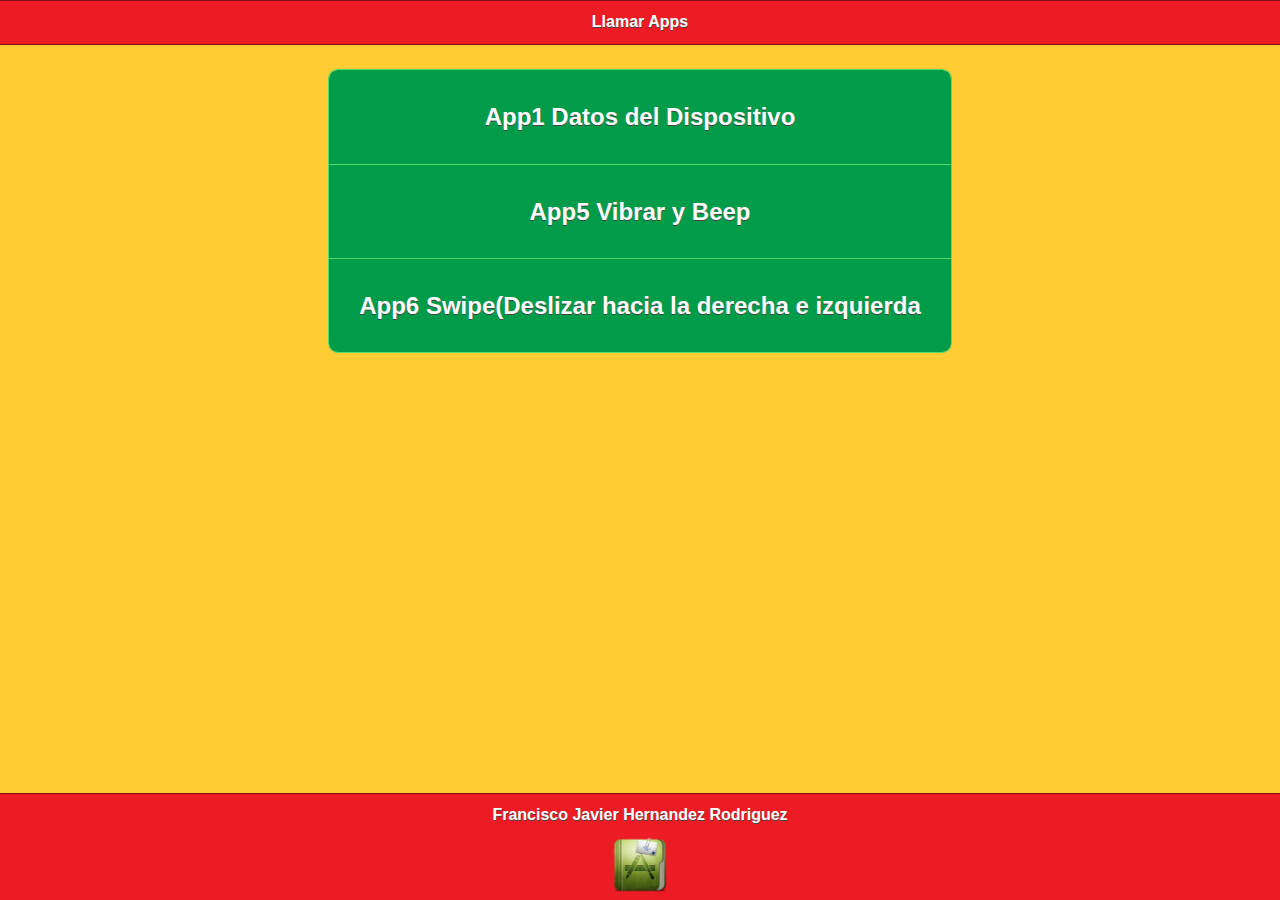
==== index.html @ 0e6b4efb "1subir" ====
<!DOCTYPE html>
<html>
<head>
<meta charset="utf-8">
<title>Mostrar Aplicaciones</title>

</head>
<body>
<!--grupo CSS-->
<link rel="stylesheet" href="css/tema-app7.min.css"/>
<link rel="stylesheet" href="css/jquery.mobile.icons-1.4.5.min.css"/>
<link rel="stylesheet" href="css/jquery.mobile.structure-1.4.5.min.css"/>

<!--grupo JavaScript-->
<script src="js/jquery-1.11.2.min.js"></script>
<script src="js/jquery.mobile-1.4.5.min.js"></script>
<script src="js/acciones.js" type="text/javascript"></script>

<script src="phonegap.js"></script>
<div data-role="page" id="Principal" data-theme="a">
<div data-role="header">
<h1>Llamar Apps</h1>
</div>

<div data-role="main" class="ui-content" align="center">
<div style="width:50%">
<ul data-role="controlgroup" data-type="vertical" data-theme="a">
<li class="ui-first-child ui-last-child">
<a href="index1.html" data-role="button" target="_self">
<h2>App1 Datos del Dispositivo</h2>
</a>
</li>
<li class="ui-first-child ui-last-child">
<a href="index5.html" data-role="button" target="_self">
<h2>App5 Vibrar y Beep</h2>
</a>
</li>
<li class="ui-first-child ui-last-child">
<a href="index6.html" data-role="button" target="_self">
<h2>App6 Swipe(Deslizar hacia la derecha e izquierda</h2>
</a>
</li>
</ul>
</div>
</div>

<div data-role="footer" align="center" data-theme="a" data-position="fixed">
<h4>Francisco Javier Hernandez Rodriguez</h4>
<img src="res/android/mdpi.png" width="56" height="56">
</div>
</div>

</body>
</html>
---- css/tema-app7.min.css ----
/*!
* jQuery Mobile 1.4.5
* Git HEAD hash: 68e55e78b292634d3991c795f06f5e37a512decc <> Date: Fri Oct 31 2014 17:33:30 UTC
* http://jquerymobile.com
*
* Copyright 2010, 2014 jQuery Foundation, Inc. and othercontributors
* Released under the MIT license.
* http://jquery.org/license
*
*/


/* Globals */
/* Font
-----------------------------------------------------------------------------------------------------------*/
html {
	font-size: 100%;
}
body,
input,
select,
textarea,
button,
.ui-btn {
	font-size: 1em;
	line-height: 1.3;
	 font-family: sans-serif /*{global-font-family}*/;
}
legend,
.ui-input-text input,
.ui-input-search input {
	color: inherit;
	text-shadow: inherit;
}
/* Form labels (overrides font-weight bold in bars, and mini font-size) */
.ui-mobile label,
div.ui-controlgroup-label {
	font-weight: normal;
	font-size: 16px;
}
/* Separators
-----------------------------------------------------------------------------------------------------------*/
/* Field contain separator (< 28em) */
.ui-field-contain {
	border-bottom-color: #828282;
	border-bottom-color: rgba(0,0,0,.15);
	border-bottom-width: 1px;
	border-bottom-style: solid;
}
/* Table opt-in classes: strokes between each row, and alternating row stripes */
/* Classes table-stroke and table-stripe are deprecated in 1.4. */
.table-stroke thead th,
.table-stripe thead th,
.table-stripe tbody tr:last-child {
	border-bottom: 1px solid #d6d6d6; /* non-RGBA fallback */
	border-bottom: 1px solid rgba(0,0,0,.1);
}
.table-stroke tbody th,
.table-stroke tbody td {
	border-bottom: 1px solid #e6e6e6; /* non-RGBA fallback  */
	border-bottom: 1px solid rgba(0,0,0,.05);
}
.table-stripe.table-stroke tbody tr:last-child th,
.table-stripe.table-stroke tbody tr:last-child td {
	border-bottom: 0;
}
.table-stripe tbody tr:nth-child(odd) td,
.table-stripe tbody tr:nth-child(odd) th {
	background-color: #eeeeee; /* non-RGBA fallback  */
	background-color: rgba(0,0,0,.04);
}
/* Buttons
-----------------------------------------------------------------------------------------------------------*/
.ui-btn,
label.ui-btn {
	font-weight: bold;
	border-width: 1px;
	border-style: solid;
}
.ui-btn {
	text-decoration: none !important;
}
.ui-btn-active {
	cursor: pointer;
}
/* Corner rounding
-----------------------------------------------------------------------------------------------------------*/
/* Class ui-btn-corner-all deprecated in 1.4 */
.ui-corner-all {
	-webkit-border-radius: .6em /*{global-radii-blocks}*/;
	border-radius: .6em /*{global-radii-blocks}*/;
}
/* Buttons */
.ui-btn-corner-all,
.ui-btn.ui-corner-all,
/* Slider track */
.ui-slider-track.ui-corner-all,
/* Flipswitch */
.ui-flipswitch.ui-corner-all,
/* Count bubble */
.ui-li-count {
	-webkit-border-radius: .3125em /*{global-radii-buttons}*/;
	border-radius: .3125em /*{global-radii-buttons}*/;
}
/* Icon-only buttons */
.ui-btn-icon-notext.ui-btn-corner-all,
.ui-btn-icon-notext.ui-corner-all {
	-webkit-border-radius: 1em;
	border-radius: 1em;
}
/* Radius clip workaround for cleaning up corner trapping */
.ui-btn-corner-all,
.ui-corner-all {
	-webkit-background-clip: padding;
	background-clip: padding-box;
}
/* Popup arrow */
.ui-popup.ui-corner-all > .ui-popup-arrow-guide {
	left: .6em /*{global-radii-blocks}*/;
	right: .6em /*{global-radii-blocks}*/;
	top: .6em /*{global-radii-blocks}*/;
	bottom: .6em /*{global-radii-blocks}*/;
}
/* Shadow
-----------------------------------------------------------------------------------------------------------*/
.ui-shadow {
	-webkit-box-shadow: 0 1px 3px /*{global-box-shadow-size}*/ rgba(0,0,0,.2) /*{global-box-shadow-color}*/;
	-moz-box-shadow: 0 1px 3px /*{global-box-shadow-size}*/ rgba(0,0,0,.2) /*{global-box-shadow-color}*/;
	box-shadow: 0 1px 3px /*{global-box-shadow-size}*/ rgba(0,0,0,.2) /*{global-box-shadow-color}*/;
}
.ui-shadow-inset {
	-webkit-box-shadow: inset 0 1px 3px /*{global-box-shadow-size}*/ rgba(0,0,0,.2) /*{global-box-shadow-color}*/;
	-moz-box-shadow: inset 0 1px 3px /*{global-box-shadow-size}*/ rgba(0,0,0,.2) /*{global-box-shadow-color}*/;
	box-shadow: inset 0 1px 3px /*{global-box-shadow-size}*/ rgba(0,0,0,.2) /*{global-box-shadow-color}*/;
}
.ui-overlay-shadow {
	-webkit-box-shadow: 0 0 12px 		rgba(0,0,0,.6);
	-moz-box-shadow: 0 0 12px 			rgba(0,0,0,.6);
	box-shadow: 0 0 12px 				rgba(0,0,0,.6);
}
/* Icons
-----------------------------------------------------------------------------------------------------------*/
.ui-btn-icon-left:after,
.ui-btn-icon-right:after,
.ui-btn-icon-top:after,
.ui-btn-icon-bottom:after,
.ui-btn-icon-notext:after {
	background-color: #666666 /*{global-icon-color}*/;
	background-color: rgba(0,0,0,.15) /*{global-icon-disc}*/;
	background-position: center center;
	background-repeat: no-repeat;
	-webkit-border-radius: 1em;
	border-radius: 1em;
}
/* Alt icons */
.ui-alt-icon.ui-btn:after,
.ui-alt-icon .ui-btn:after,
html .ui-alt-icon.ui-checkbox-off:after,
html .ui-alt-icon.ui-radio-off:after,
html .ui-alt-icon .ui-checkbox-off:after,
html .ui-alt-icon .ui-radio-off:after {
	background-color: #666666 /*{global-icon-color}*/;
	background-color: rgba(0,0,0,.15) /*{global-icon-disc}*/;
}
/* No disc */
.ui-nodisc-icon.ui-btn:after,
.ui-nodisc-icon .ui-btn:after {
	background-color: transparent;
}
/* Icon shadow */
.ui-shadow-icon.ui-btn:after,
.ui-shadow-icon .ui-btn:after {
	-webkit-box-shadow: 0 1px 0 rgba(255,255,255,.3) /*{global-icon-shadow}*/;
	-moz-box-shadow: 0 1px 0 rgba(255,255,255,.3) /*{global-icon-shadow}*/;
	box-shadow: 0 1px 0 rgba(255,255,255,.3) /*{global-icon-shadow}*/;
}
/* Checkbox and radio */
.ui-btn.ui-checkbox-off:after,
.ui-btn.ui-checkbox-on:after,
.ui-btn.ui-radio-off:after,
.ui-btn.ui-radio-on:after {
	display: block;
	width: 18px;
	height: 18px;
	margin: -9px 2px 0 2px;
}
.ui-checkbox-off:after,
.ui-btn.ui-radio-off:after {
	filter: Alpha(Opacity=30);
	opacity: .3;
}
.ui-btn.ui-checkbox-off:after,
.ui-btn.ui-checkbox-on:after {
	-webkit-border-radius: .1875em;
	border-radius: .1875em;
}
.ui-btn.ui-checkbox-off:after {
	background-color: #666;
	background-color: rgba(0,0,0,.3);
}
.ui-radio .ui-btn.ui-radio-on:after {
	background-image: none;
	background-color: #fff;
	width: 8px;
	height: 8px;
	border-width: 5px;
	border-style: solid; 
}
.ui-alt-icon.ui-btn.ui-radio-on:after,
.ui-alt-icon .ui-btn.ui-radio-on:after {
	background-color: #000;
}
/* Loader */
.ui-icon-loading {
	background: url("images/ajax-loader.gif");
	background-size: 2.875em 2.875em;
}.ui-bar-a,.ui-page-theme-a .ui-bar-inherit,html .ui-bar-a .ui-bar-inherit,html .ui-body-a .ui-bar-inherit,html body .ui-group-theme-a .ui-bar-inherit{background-color:#ed1c24 ;border-color:#820f13 ;color:#ffffff ;text-shadow:0  1px  0  #444444 ;font-weight:bold;}.ui-bar-a{border-width:1px;border-style:solid;}.ui-overlay-a,.ui-page-theme-a,.ui-page-theme-a .ui-panel-wrapper{background-color:#ffcc33 ;border-color:#ffcc33 ;color:#000000 ;text-shadow:0  1px  0  #eeeeee ;}.ui-body-a,.ui-page-theme-a .ui-body-inherit,html .ui-bar-a .ui-body-inherit,html .ui-body-a .ui-body-inherit,html body .ui-group-theme-a .ui-body-inherit,html .ui-panel-page-container-a{background-color:#00a99d ;border-color:#005c56 ;color:#ffffff ;text-shadow:0  1px  0  #444444 ;}.ui-body-a{border-width:1px;border-style:solid;}.ui-page-theme-a a,html .ui-bar-a a,html .ui-body-a a,html body .ui-group-theme-a a{color:#3388cc ;font-weight:bold;}.ui-page-theme-a a:visited,html .ui-bar-a a:visited,html .ui-body-a a:visited,html body .ui-group-theme-a a:visited{   color:#3388cc ;}.ui-page-theme-a a:hover,html .ui-bar-a a:hover,html .ui-body-a a:hover,html body .ui-group-theme-a a:hover{color:#005599 ;}.ui-page-theme-a a:active,html .ui-bar-a a:active,html .ui-body-a a:active,html body .ui-group-theme-a a:active{color:#005599 ;}.ui-page-theme-a .ui-btn,html .ui-bar-a .ui-btn,html .ui-body-a .ui-btn,html body .ui-group-theme-a .ui-btn,html head + body .ui-btn.ui-btn-a,.ui-page-theme-a .ui-btn:visited,html .ui-bar-a .ui-btn:visited,html .ui-body-a .ui-btn:visited,html body .ui-group-theme-a .ui-btn:visited,html head + body .ui-btn.ui-btn-a:visited{background-color:#009c49 ;border-color:#54da66 ;color:#ffffff ;text-shadow:0  1px  0  #444444 ;}.ui-page-theme-a .ui-btn:hover,html .ui-bar-a .ui-btn:hover,html .ui-body-a .ui-btn:hover,html body .ui-group-theme-a .ui-btn:hover,html head + body .ui-btn.ui-btn-a:hover{background-color:#45b353 ;border-color:#60fa74 ;color:#ffffff ;text-shadow:0  1px  0  #444444 ;}.ui-page-theme-a .ui-btn:active,html .ui-bar-a .ui-btn:active,html .ui-body-a .ui-btn:active,html body .ui-group-theme-a .ui-btn:active,html head + body .ui-btn.ui-btn-a:active{background-color:#45b353 ;border-color:#25622d ;color:#ffffff ;text-shadow:0  1px  0  #444444 ;}.ui-page-theme-a .ui-btn.ui-btn-active,html .ui-bar-a .ui-btn.ui-btn-active,html .ui-body-a .ui-btn.ui-btn-active,html body .ui-group-theme-a .ui-btn.ui-btn-active,html head + body .ui-btn.ui-btn-a.ui-btn-active,.ui-page-theme-a .ui-checkbox-on:after,html .ui-bar-a .ui-checkbox-on:after,html .ui-body-a .ui-checkbox-on:after,html body .ui-group-theme-a .ui-checkbox-on:after,.ui-btn.ui-checkbox-on.ui-btn-a:after,.ui-page-theme-a .ui-flipswitch-active,html .ui-bar-a .ui-flipswitch-active,html .ui-body-a .ui-flipswitch-active,html body .ui-group-theme-a .ui-flipswitch-active,html body .ui-flipswitch.ui-bar-a.ui-flipswitch-active,.ui-page-theme-a .ui-slider-track .ui-btn-active,html .ui-bar-a .ui-slider-track .ui-btn-active,html .ui-body-a .ui-slider-track .ui-btn-active,html body .ui-group-theme-a .ui-slider-track .ui-btn-active,html body div.ui-slider-track.ui-body-a .ui-btn-active{background-color:#3388cc ;border-color:#3388cc ;color:#ffffff ;text-shadow:0  1px  0  #005599 ;}.ui-page-theme-a .ui-radio-on:after,html .ui-bar-a .ui-radio-on:after,html .ui-body-a .ui-radio-on:after,html body .ui-group-theme-a .ui-radio-on:after,.ui-btn.ui-radio-on.ui-btn-a:after{border-color:#3388cc ;}.ui-page-theme-a .ui-btn:focus,html .ui-bar-a .ui-btn:focus,html .ui-body-a .ui-btn:focus,html body .ui-group-theme-a .ui-btn:focus,html head + body .ui-btn.ui-btn-a:focus,.ui-page-theme-a .ui-focus,html .ui-bar-a .ui-focus,html .ui-body-a .ui-focus,html body .ui-group-theme-a .ui-focus,html head + body .ui-btn-a.ui-focus,html head + body .ui-body-a.ui-focus{-webkit-box-shadow:0 0 12px #3388cc ;-moz-box-shadow:0 0 12px #3388cc ;box-shadow:0 0 12px #3388cc ;}.ui-bar-b,.ui-page-theme-b .ui-bar-inherit,html .ui-bar-b .ui-bar-inherit,html .ui-body-b .ui-bar-inherit,html body .ui-group-theme-b .ui-bar-inherit{background-color:#e9e9e9 ;border-color:#dddddd ;color:#333333 ;text-shadow:0  1px  0  #eeeeee ;font-weight:bold;}.ui-bar-b{border-width:1px;border-style:solid;}.ui-overlay-b,.ui-page-theme-b,.ui-page-theme-b .ui-panel-wrapper{background-color:#f9f9f9 ;border-color:#bbbbbb ;color:#333333 ;text-shadow:0  1px  0  #f3f3f3 ;}.ui-body-b,.ui-page-theme-b .ui-body-inherit,html .ui-bar-b .ui-body-inherit,html .ui-body-b .ui-body-inherit,html body .ui-group-theme-b .ui-body-inherit,html .ui-panel-page-container-b{background-color:#ffffff ;border-color:#dddddd ;color:#333333 ;text-shadow:0  1px  0  #f3f3f3 ;}.ui-body-b{border-width:1px;border-style:solid;}.ui-page-theme-b a,html .ui-bar-b a,html .ui-body-b a,html body .ui-group-theme-b a{color:#3388cc ;font-weight:bold;}.ui-page-theme-b a:visited,html .ui-bar-b a:visited,html .ui-body-b a:visited,html body .ui-group-theme-b a:visited{   color:#3388cc ;}.ui-page-theme-b a:hover,html .ui-bar-b a:hover,html .ui-body-b a:hover,html body .ui-group-theme-b a:hover{color:#005599 ;}.ui-page-theme-b a:active,html .ui-bar-b a:active,html .ui-body-b a:active,html body .ui-group-theme-b a:active{color:#005599 ;}.ui-page-theme-b .ui-btn,html .ui-bar-b .ui-btn,html .ui-body-b .ui-btn,html body .ui-group-theme-b .ui-btn,html head + body .ui-btn.ui-btn-b,.ui-page-theme-b .ui-btn:visited,html .ui-bar-b .ui-btn:visited,html .ui-body-b .ui-btn:visited,html body .ui-group-theme-b .ui-btn:visited,html head + body .ui-btn.ui-btn-b:visited{background-color:#f6f6f6 ;border-color:#dddddd ;color:#333333 ;text-shadow:0  1px  0  #f3f3f3 ;}.ui-page-theme-b .ui-btn:hover,html .ui-bar-b .ui-btn:hover,html .ui-body-b .ui-btn:hover,html body .ui-group-theme-b .ui-btn:hover,html head + body .ui-btn.ui-btn-b:hover{background-color:#ededed ;border-color:#dddddd ;color:#333333 ;text-shadow:0  1px  0  #f3f3f3 ;}.ui-page-theme-b .ui-btn:active,html .ui-bar-b .ui-btn:active,html .ui-body-b .ui-btn:active,html body .ui-group-theme-b .ui-btn:active,html head + body .ui-btn.ui-btn-b:active{background-color:#e8e8e8 ;border-color:#dddddd ;color:#333333 ;text-shadow:0  1px  0  #f3f3f3 ;}.ui-page-theme-b .ui-btn.ui-btn-active,html .ui-bar-b .ui-btn.ui-btn-active,html .ui-body-b .ui-btn.ui-btn-active,html body .ui-group-theme-b .ui-btn.ui-btn-active,html head + body .ui-btn.ui-btn-b.ui-btn-active,.ui-page-theme-b .ui-checkbox-on:after,html .ui-bar-b .ui-checkbox-on:after,html .ui-body-b .ui-checkbox-on:after,html body .ui-group-theme-b .ui-checkbox-on:after,.ui-btn.ui-checkbox-on.ui-btn-b:after,.ui-page-theme-b .ui-flipswitch-active,html .ui-bar-b .ui-flipswitch-active,html .ui-body-b .ui-flipswitch-active,html body .ui-group-theme-b .ui-flipswitch-active,html body .ui-flipswitch.ui-bar-b.ui-flipswitch-active,.ui-page-theme-b .ui-slider-track .ui-btn-active,html .ui-bar-b .ui-slider-track .ui-btn-active,html .ui-body-b .ui-slider-track .ui-btn-active,html body .ui-group-theme-b .ui-slider-track .ui-btn-active,html body div.ui-slider-track.ui-body-b .ui-btn-active{background-color:#3388cc ;border-color:#3388cc ;color:#ffffff ;text-shadow:0  1px  0  #005599 ;}.ui-page-theme-b .ui-radio-on:after,html .ui-bar-b .ui-radio-on:after,html .ui-body-b .ui-radio-on:after,html body .ui-group-theme-b .ui-radio-on:after,.ui-btn.ui-radio-on.ui-btn-b:after{border-color:#3388cc ;}.ui-page-theme-b .ui-btn:focus,html .ui-bar-b .ui-btn:focus,html .ui-body-b .ui-btn:focus,html body .ui-group-theme-b .ui-btn:focus,html head + body .ui-btn.ui-btn-b:focus,.ui-page-theme-b .ui-focus,html .ui-bar-b .ui-focus,html .ui-body-b .ui-focus,html body .ui-group-theme-b .ui-focus,html head + body .ui-btn-b.ui-focus,html head + body .ui-body-b.ui-focus{-webkit-box-shadow:0 0 12px #3388cc ;-moz-box-shadow:0 0 12px #3388cc ;box-shadow:0 0 12px #3388cc ;}.ui-bar-c,.ui-page-theme-c .ui-bar-inherit,html .ui-bar-c .ui-bar-inherit,html .ui-body-c .ui-bar-inherit,html body .ui-group-theme-c .ui-bar-inherit{background-color:#e9e9e9 ;border-color:#dddddd ;color:#333333 ;text-shadow:0  1px  0  #eeeeee ;font-weight:bold;}.ui-bar-c{border-width:1px;border-style:solid;}.ui-overlay-c,.ui-page-theme-c,.ui-page-theme-c .ui-panel-wrapper{background-color:#f9f9f9 ;border-color:#bbbbbb ;color:#333333 ;text-shadow:0  1px  0  #f3f3f3 ;}.ui-body-c,.ui-page-theme-c .ui-body-inherit,html .ui-bar-c .ui-body-inherit,html .ui-body-c .ui-body-inherit,html body .ui-group-theme-c .ui-body-inherit,html .ui-panel-page-container-c{background-color:#ffffff ;border-color:#dddddd ;color:#333333 ;text-shadow:0  1px  0  #f3f3f3 ;}.ui-body-c{border-width:1px;border-style:solid;}.ui-page-theme-c a,html .ui-bar-c a,html .ui-body-c a,html body .ui-group-theme-c a{color:#3388cc ;font-weight:bold;}.ui-page-theme-c a:visited,html .ui-bar-c a:visited,html .ui-body-c a:visited,html body .ui-group-theme-c a:visited{   color:#3388cc ;}.ui-page-theme-c a:hover,html .ui-bar-c a:hover,html .ui-body-c a:hover,html body .ui-group-theme-c a:hover{color:#005599 ;}.ui-page-theme-c a:active,html .ui-bar-c a:active,html .ui-body-c a:active,html body .ui-group-theme-c a:active{color:#005599 ;}.ui-page-theme-c .ui-btn,html .ui-bar-c .ui-btn,html .ui-body-c .ui-btn,html body .ui-group-theme-c .ui-btn,html head + body .ui-btn.ui-btn-c,.ui-page-theme-c .ui-btn:visited,html .ui-bar-c .ui-btn:visited,html .ui-body-c .ui-btn:visited,html body .ui-group-theme-c .ui-btn:visited,html head + body .ui-btn.ui-btn-c:visited{background-color:#f6f6f6 ;border-color:#dddddd ;color:#333333 ;text-shadow:0  1px  0  #f3f3f3 ;}.ui-page-theme-c .ui-btn:hover,html .ui-bar-c .ui-btn:hover,html .ui-body-c .ui-btn:hover,html body .ui-group-theme-c .ui-btn:hover,html head + body .ui-btn.ui-btn-c:hover{background-color:#ededed ;border-color:#dddddd ;color:#333333 ;text-shadow:0  1px  0  #f3f3f3 ;}.ui-page-theme-c .ui-btn:active,html .ui-bar-c .ui-btn:active,html .ui-body-c .ui-btn:active,html body .ui-group-theme-c .ui-btn:active,html head + body .ui-btn.ui-btn-c:active{background-color:#e8e8e8 ;border-color:#dddddd ;color:#333333 ;text-shadow:0  1px  0  #f3f3f3 ;}.ui-page-theme-c .ui-btn.ui-btn-active,html .ui-bar-c .ui-btn.ui-btn-active,html .ui-body-c .ui-btn.ui-btn-active,html body .ui-group-theme-c .ui-btn.ui-btn-active,html head + body .ui-btn.ui-btn-c.ui-btn-active,.ui-page-theme-c .ui-checkbox-on:after,html .ui-bar-c .ui-checkbox-on:after,html .ui-body-c .ui-checkbox-on:after,html body .ui-group-theme-c .ui-checkbox-on:after,.ui-btn.ui-checkbox-on.ui-btn-c:after,.ui-page-theme-c .ui-flipswitch-active,html .ui-bar-c .ui-flipswitch-active,html .ui-body-c .ui-flipswitch-active,html body .ui-group-theme-c .ui-flipswitch-active,html body .ui-flipswitch.ui-bar-c.ui-flipswitch-active,.ui-page-theme-c .ui-slider-track .ui-btn-active,html .ui-bar-c .ui-slider-track .ui-btn-active,html .ui-body-c .ui-slider-track .ui-btn-active,html body .ui-group-theme-c .ui-slider-track .ui-btn-active,html body div.ui-slider-track.ui-body-c .ui-btn-active{background-color:#3388cc ;border-color:#3388cc ;color:#ffffff ;text-shadow:0  1px  0  #005599 ;}.ui-page-theme-c .ui-radio-on:after,html .ui-bar-c .ui-radio-on:after,html .ui-body-c .ui-radio-on:after,html body .ui-group-theme-c .ui-radio-on:after,.ui-btn.ui-radio-on.ui-btn-c:after{border-color:#3388cc ;}.ui-page-theme-c .ui-btn:focus,html .ui-bar-c .ui-btn:focus,html .ui-body-c .ui-btn:focus,html body .ui-group-theme-c .ui-btn:focus,html head + body .ui-btn.ui-btn-c:focus,.ui-page-theme-c .ui-focus,html .ui-bar-c .ui-focus,html .ui-body-c .ui-focus,html body .ui-group-theme-c .ui-focus,html head + body .ui-btn-c.ui-focus,html head + body .ui-body-c.ui-focus{-webkit-box-shadow:0 0 12px #3388cc ;-moz-box-shadow:0 0 12px #3388cc ;box-shadow:0 0 12px #3388cc ;}.ui-disabled,.ui-state-disabled,button[disabled],.ui-select .ui-btn.ui-state-disabled{filter:Alpha(Opacity=30);opacity:.3;cursor:default !important;pointer-events:none;}.ui-btn:focus,.ui-btn.ui-focus{outline:0;}.ui-noboxshadow .ui-shadow,.ui-noboxshadow .ui-shadow-inset,.ui-noboxshadow .ui-overlay-shadow,.ui-noboxshadow .ui-shadow-icon.ui-btn:after,.ui-noboxshadow .ui-shadow-icon .ui-btn:after,.ui-noboxshadow .ui-focus,.ui-noboxshadow .ui-btn:focus,.ui-noboxshadow  input:focus,.ui-noboxshadow .ui-panel{-webkit-box-shadow:none !important;-moz-box-shadow:none !important;box-shadow:none !important;}.ui-noboxshadow .ui-btn:focus,.ui-noboxshadow .ui-focus{outline-width:1px;outline-style:auto;}
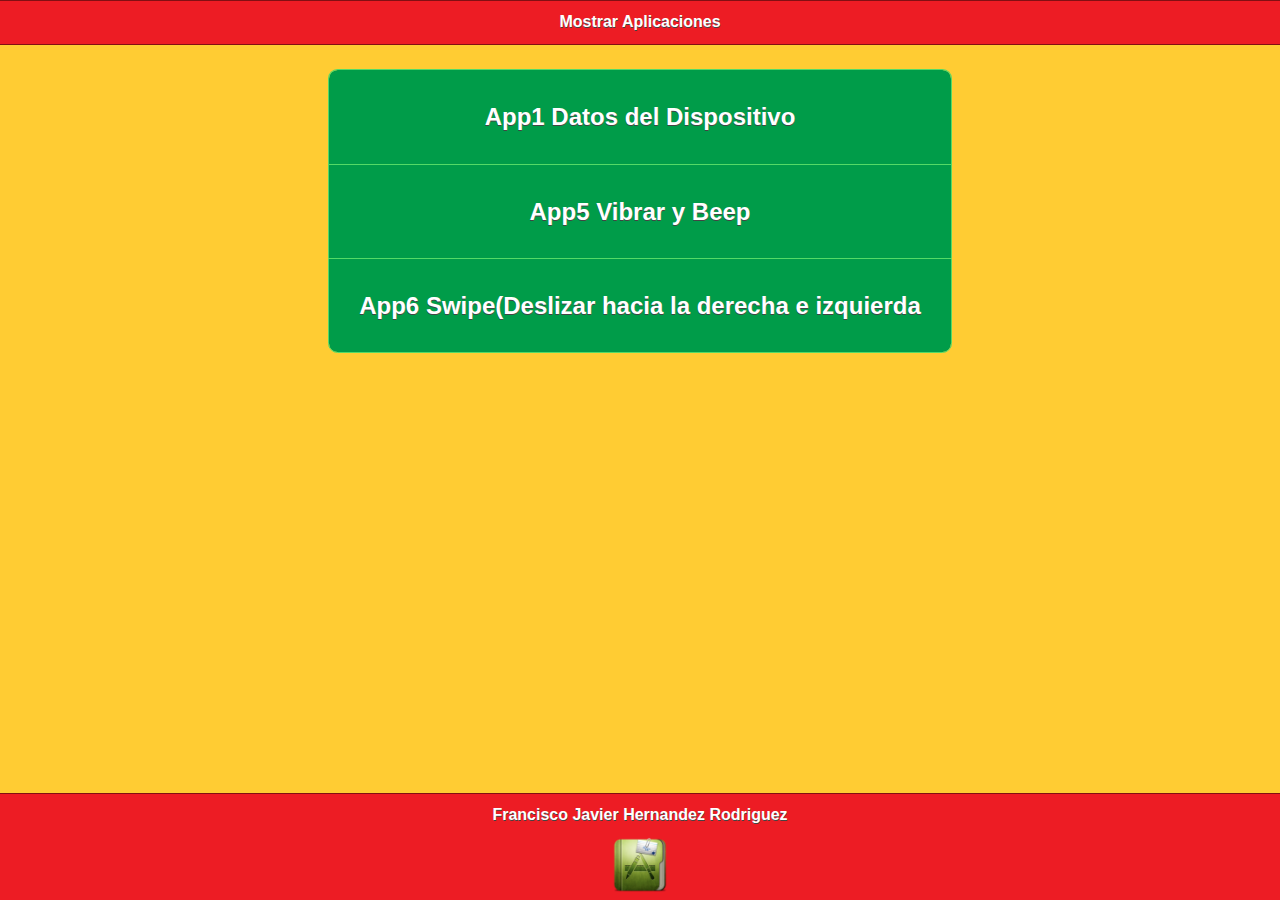
==== commit 6c183a51: "2subir" ====
--- a/index.html
+++ b/index.html
@@ -14,12 +14,12 @@
 <!--grupo JavaScript-->
 <script src="js/jquery-1.11.2.min.js"></script>
 <script src="js/jquery.mobile-1.4.5.min.js"></script>
-<script src="js/acciones.js" type="text/javascript"></script>
+<script src="js/acciones5.js" type="text/javascript"></script>
 
 <script src="phonegap.js"></script>
 <div data-role="page" id="Principal" data-theme="a">
 <div data-role="header">
-<h1>Llamar Apps</h1>
+<h1>Mostrar Aplicaciones</h1>
 </div>
 
 <div data-role="main" class="ui-content" align="center">
